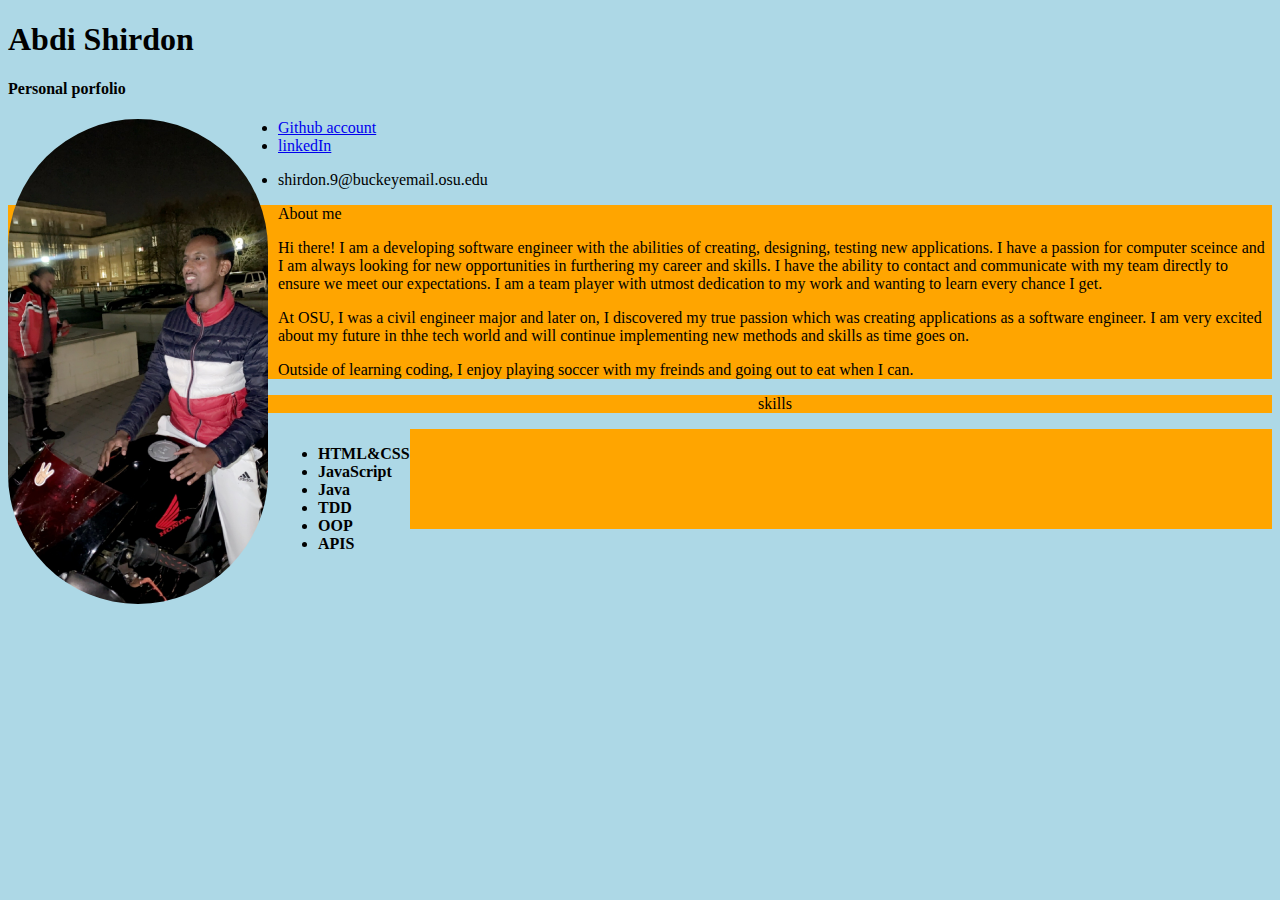
==== index.html @ e90bbd8a "partially completed personal portfolio" ====
<!DOCTYPE html>
<html lang="en">
  <head>
    <meta charset="UTF-8" />
    <meta http-equiv="X-UA-Compatible" content="IE=edge" />
    <meta name="viewport" content="width=device-width, initial-scale=1.0" />

    <link rel="stylesheet" href="style.css" />
    <link rel="stylesheet" href="./grid-columns.css">
    <title>Abdi Shirdon</title>
  </head>

  <body>
    <h1>Abdi Shirdon</h1>
    <h4>Personal porfolio </h4>
    <!-- <h2>It's basic...I know :(</h2> -->

    <img src="images/motorcylepic.jpeg"/>
    
    <!-- <a href="#about">Fun facts about me!</a> -->
   <ul>
    <li><a href="https://github.com/abdishirdon1">Github account</a></li>
    <li> <a href="www.linkedin.com/in/abdi-shirdon">linkedIn</a></li>
    <li><p> shirdon.9@buckeyemail.osu.edu</p></li>
   </ul>
    <!-- <a href="https://github.com/abdishirdon1">Github account</a>
    <a href="shirdon.9@buckeyemail.osu.edu">Email</a>
    <a href="www.linkedin.com/in/abdi-shirdon">linkedIn</a> -->

    
      <div id="about">About me
        <br class="space">
        
     <p>
      Hi there! I am a developing software engineer with the abilities of
      creating, designing, testing new applications. I have a passion for
      computer sceince and I am always looking for new opportunities in
      furthering my career and skills. I have the ability to contact and
      communicate with my team directly to ensure we meet our expectations. I am
      a team player with utmost dedication to my work and wanting to learn every
      chance I get.
      <P>At OSU, I was a civil engineer major and later on, I discovered my true passion which was creating applications as a software engineer. I am very excited about my future in thhe tech world and will continue implementing new methods and skills as time goes on.
      </P>
      
   
     <P>Outside of learning coding, I enjoy playing soccer with my freinds and going out to eat when I can. </P>
    </div>

    <div>
      <p class="skills">skills</p>
      <ul class="skills-list">
        <li>HTML&CSS</li>
        <li>JavaScript</li>
        <li>Java</li>
        <li>TDD</li>
        <li>OOP</li>
        <li>APIS</li>
      </ul>
    </div>


    <div class="flexbox-container">
      <div class="flexbox-item flexbox-item-1"></div>
      <div class="flexbox-item flexbox-item-2"></div>
      <div class="flexbox-item flexbox-item-3"></div>
    </div>

    </div>
  </body>
</html>
---- style.css ----
.flexbox-container {
  justify-content: space-around;
  display: flex;
}
.di .flexbox-item {
  width: 200px;
  margin: 10px;
  border: 3px solid #333;
  background-color: blue;
}
.flexbox-item-1 {
  min-height: 100px;
}
.flexbox-item-2 {
  min-height: 100px;
}
.flexbox-item-3 {
  min-height: 100px;
}

/* .about {
  height: 1000px;
} */

img {
  width: 260px;
  border-radius: 140px;
  float: left;
  margin-right: 10px;
}
h4 {
  float: center;
  font-weight: 100px;
}
h2 {
  float: left;
}
.skills-list {
  float: left;
  font-weight: bold;
}
.skills {
  text-align: center;
}
body {
  /* background-size: 150px; */
  background-color: lightblue;
}
div {
  background-color: orange;
}

div.first {
  opacity: 0.1;
}

div.second {
  opacity: 0.3;
}

div.third {
  opacity: 0.6;
}
h1 {
  margin-right: 200px;
}
.github {
  font-weight: bold;
}
.email {
  font-weight: bold;
}
.linkedIn {
  font-weight: bold;
}
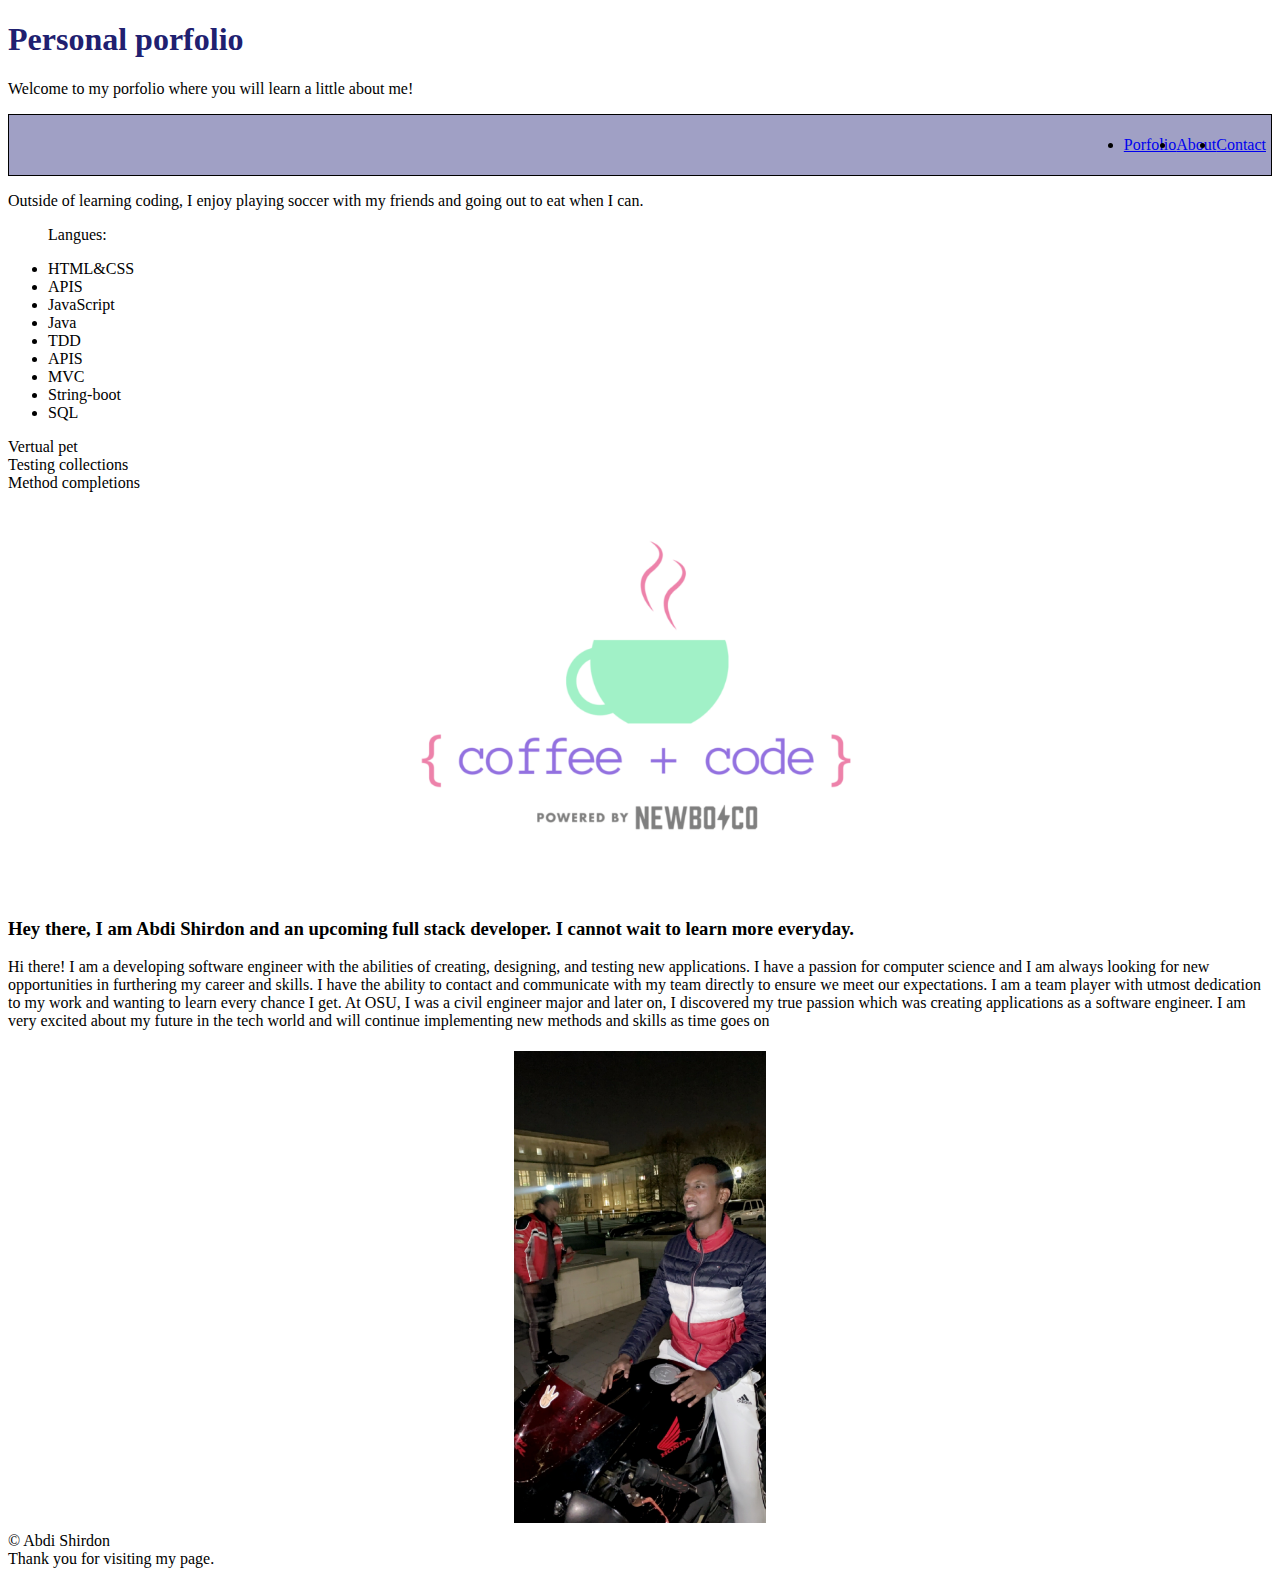
==== commit d7228729: "Initial commit" ====
--- a/index.html
+++ b/index.html
@@ -6,65 +6,76 @@
     <meta name="viewport" content="width=device-width, initial-scale=1.0" />
 
     <link rel="stylesheet" href="style.css" />
-    <link rel="stylesheet" href="./grid-columns.css">
-    <title>Abdi Shirdon</title>
+
+    <title>Abdi Shirdon's porfolio</title>
   </head>
+  <body>
+    <h1>Personal porfolio</h1>
+    <p>Welcome to my porfolio where you will learn a little about me!</p>
+    <nav class="navigation">
+      <ul class="nav-items">
+        <li><a href="#">Porfolio</a></li>
+        <li><a href="#">About</a></li>
+        <li><a href="#">Contact</a></li>
+      </ul>
+    </nav>
 
-  <body>
-    <h1>Abdi Shirdon</h1>
-    <h4>Personal porfolio </h4>
-    <!-- <h2>It's basic...I know :(</h2> -->
+    <p>
+      Outside of learning coding, I enjoy playing soccer with my friends and
+      going out to eat when I can.
+    </p>
 
-    <img src="images/motorcylepic.jpeg"/>
-    
-    <!-- <a href="#about">Fun facts about me!</a> -->
-   <ul>
-    <li><a href="https://github.com/abdishirdon1">Github account</a></li>
-    <li> <a href="www.linkedin.com/in/abdi-shirdon">linkedIn</a></li>
-    <li><p> shirdon.9@buckeyemail.osu.edu</p></li>
-   </ul>
-    <!-- <a href="https://github.com/abdishirdon1">Github account</a>
-    <a href="shirdon.9@buckeyemail.osu.edu">Email</a>
-    <a href="www.linkedin.com/in/abdi-shirdon">linkedIn</a> -->
+    <div class="list-of-languages">
+     
+      <ul class="skills-list">
+         <p>Langues:</p>
+        <li>HTML&CSS</li>
+        <li>APIS</li>
+        <li>JavaScript</li>
+        <li>Java</li>
+        <li>TDD</li>
+        <li>APIS</li>
+        <li>MVC</li>
+        <li>String-boot</li>
+        <li>SQL</li>
+      </ul>
+    </div>
 
-    
-      <div id="about">About me
-        <br class="space">
-        
-     <p>
+    <!-- projects here -->
+    <div class="flexbox-container">
+      <div class="flexbox-item flexbox-item-">Vertual pet</div>
+      <div class="flexbox-item flexbox-item-2">Testing collections</div>
+      <div class="flexbox-item flexbox-item-3">Method completions</div>
+    </div>
+
+    <div class="coffee-div">
+      <img
+        class="coffeeImage"
+        src="images/codeandcoffee.png"
+        alt="code and coffee picture"
+      />
+    </div>
+    <h3>
+      Hey there, I am Abdi Shirdon and an upcoming full stack developer. I
+      cannot wait to learn more everyday.
+    </h3>
+
+    <p>
       Hi there! I am a developing software engineer with the abilities of
-      creating, designing, testing new applications. I have a passion for
-      computer sceince and I am always looking for new opportunities in
+      creating, designing, and testing new applications. I have a passion for
+      computer science and I am always looking for new opportunities in
       furthering my career and skills. I have the ability to contact and
       communicate with my team directly to ensure we meet our expectations. I am
       a team player with utmost dedication to my work and wanting to learn every
-      chance I get.
-      <P>At OSU, I was a civil engineer major and later on, I discovered my true passion which was creating applications as a software engineer. I am very excited about my future in thhe tech world and will continue implementing new methods and skills as time goes on.
-      </P>
-      
-   
-     <P>Outside of learning coding, I enjoy playing soccer with my freinds and going out to eat when I can. </P>
-    </div>
+      chance I get. At OSU, I was a civil engineer major and later on, I
+      discovered my true passion which was creating applications as a software
+      engineer. I am very excited about my future in the tech world and will
+      continue implementing new methods and skills as time goes on
+    </p>
 
-    <div>
-      <p class="skills">skills</p>
-      <ul class="skills-list">
-        <li>HTML&CSS</li>
-        <li>JavaScript</li>
-        <li>Java</li>
-        <li>TDD</li>
-        <li>OOP</li>
-        <li>APIS</li>
-      </ul>
-    </div>
+    <img src="images/motorcylepic.jpeg" alt="picture" />
 
-
-    <div class="flexbox-container">
-      <div class="flexbox-item flexbox-item-1"></div>
-      <div class="flexbox-item flexbox-item-2"></div>
-      <div class="flexbox-item flexbox-item-3"></div>
-    </div>
-
-    </div>
+    <footer>&copy; <em id="date"></em>Abdi Shirdon</footer>
+    <footer>Thank you for visiting my page.</footer>
   </body>
 </html>
--- a/style.css
+++ b/style.css
@@ -1,75 +1,55 @@
-.flexbox-container {
-  justify-content: space-around;
-  display: flex;
-}
-.di .flexbox-item {
-  width: 200px;
-  margin: 10px;
-  border: 3px solid #333;
-  background-color: blue;
-}
-.flexbox-item-1 {
-  min-height: 100px;
-}
-.flexbox-item-2 {
-  min-height: 100px;
-}
-.flexbox-item-3 {
-  min-height: 100px;
+.container {
+  max-width: 1200px;
+  margin: 0 auto;
 }
 
-/* .about {
-  height: 1000px;
-} */
+.navigation {
+  border: 1px solid black;
+  background: rgb(160, 160, 197);
+  overflow: auto;
+  padding: 5px;
+}
 
-img {
-  width: 260px;
-  border-radius: 140px;
-  float: left;
-  margin-right: 10px;
+.nav-items {
+  /*  */
+  display: flex;
+  justify-content: flex-end;
+  padding: 0;
 }
-h4 {
-  float: center;
-  font-weight: 100px;
+
+h1 {
+  color: rgb(32, 32, 112);
 }
-h2 {
-  float: left;
+.nav-items ul li {
+  display: inline-block;
+  margin: 0 5px 0 5px;
 }
-.skills-list {
-  float: left;
-  font-weight: bold;
+.nav-items ul li a {
+  color: #ffffff;
 }
-.skills {
+.nav-items ul li a:hover {
+  color: blue;
+}
+.coffeeImage {
+  width: 60%;
   text-align: center;
 }
-body {
-  /* background-size: 150px; */
-  background-color: lightblue;
+.coffee-div {
+  display: flex;
+  justify-content: center;
 }
-div {
-  background-color: orange;
+.text-box p {
+  float: left;
+  background-color: lightgrey;
+  width: 300px;
+  border: 10px solid rgba(13, 12, 40, 0);
+  padding: 50px;
+  margin: 20px;
+  height: 88vh;
 }
 
-div.first {
-  opacity: 0.1;
+img{
+  width: 20%;
+  height: auto;
+  margin: 5px 40%; 
 }
-
-div.second {
-  opacity: 0.3;
-}
-
-div.third {
-  opacity: 0.6;
-}
-h1 {
-  margin-right: 200px;
-}
-.github {
-  font-weight: bold;
-}
-.email {
-  font-weight: bold;
-}
-.linkedIn {
-  font-weight: bold;
-}
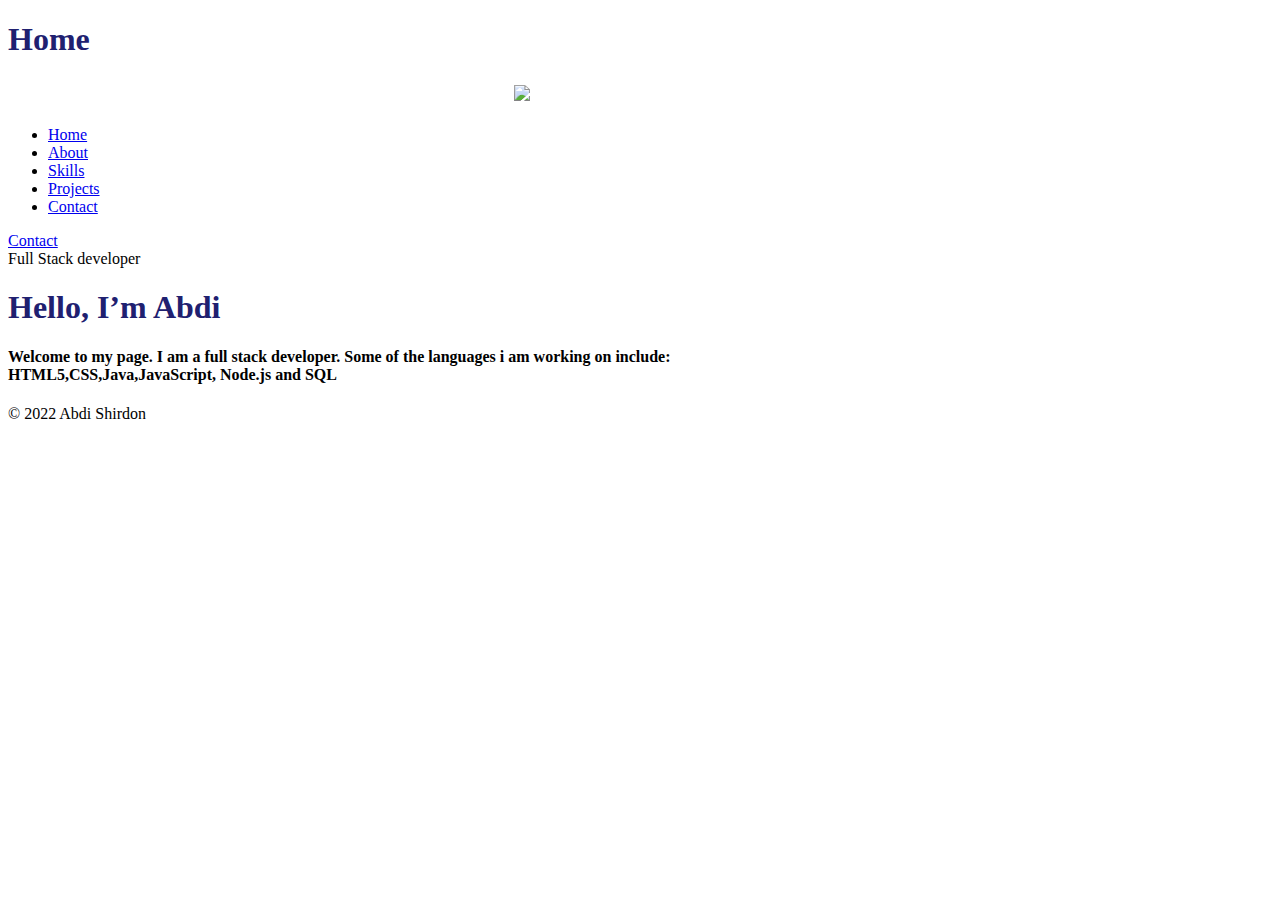
==== commit eeafc1b4: "final commit" ====
--- a/index.html
+++ b/index.html
@@ -7,75 +7,40 @@
 
     <link rel="stylesheet" href="style.css" />
 
-    <title>Abdi Shirdon's porfolio</title>
+    <title>index page</title>
   </head>
   <body>
-    <h1>Personal porfolio</h1>
-    <p>Welcome to my porfolio where you will learn a little about me!</p>
-    <nav class="navigation">
-      <ul class="nav-items">
-        <li><a href="#">Porfolio</a></li>
-        <li><a href="#">About</a></li>
-        <li><a href="#">Contact</a></li>
+    <article></article>
+   <h1>Home</h1> <!-- <p>this the home/index page</p> -->
+    <!-- <div class = "hero" </div> -->
+ 
+      <div class="hero">
+      <nav>
+          <img src="/images/newlogo.png" class="logo">
+          <ul>
+        <li><a href="index.html">Home</a></li>
+        <li><a href="About.html">About</a></li>
+        <li><a href="Skills.html">Skills</a></li>
+        <li><a href="projects.html">Projects</a></li>
+        <li><a href="Contact.html">Contact</a></li>
       </ul>
     </nav>
+    <a href="#" class="btn">Contact</a>
+        </nav>
+        <div class="contents">
+            <span class="title">Full Stack developer </span>
+            <h1>Hello, I’m <span>Abdi</span></h1>
+            <h4>Welcome to my page. I am a full stack developer. Some of the languages i am working on include: 
+              <br>HTML5,CSS,Java,JavaScript, Node.js and SQL</h4>
+              
+        
+            
+        </div>
+    </div>
+    <!-- <img width ="300px" height="600px"src="/images/motorcylepic.jpeg" alt="picture"> -->
+    <!-- </nav><h1>Hello, I’m <span>Abdi</span></h1> -->
+     <!-- <img src="images/motorcylepic.jpeg" alt="My picture" width="100" height="140"> -->
 
-    <p>
-      Outside of learning coding, I enjoy playing soccer with my friends and
-      going out to eat when I can.
-    </p>
-
-    <div class="list-of-languages">
-     
-      <ul class="skills-list">
-         <p>Langues:</p>
-        <li>HTML&CSS</li>
-        <li>APIS</li>
-        <li>JavaScript</li>
-        <li>Java</li>
-        <li>TDD</li>
-        <li>APIS</li>
-        <li>MVC</li>
-        <li>String-boot</li>
-        <li>SQL</li>
-      </ul>
-    </div>
-
-    <!-- projects here -->
-    <div class="flexbox-container">
-      <div class="flexbox-item flexbox-item-">Vertual pet</div>
-      <div class="flexbox-item flexbox-item-2">Testing collections</div>
-      <div class="flexbox-item flexbox-item-3">Method completions</div>
-    </div>
-
-    <div class="coffee-div">
-      <img
-        class="coffeeImage"
-        src="images/codeandcoffee.png"
-        alt="code and coffee picture"
-      />
-    </div>
-    <h3>
-      Hey there, I am Abdi Shirdon and an upcoming full stack developer. I
-      cannot wait to learn more everyday.
-    </h3>
-
-    <p>
-      Hi there! I am a developing software engineer with the abilities of
-      creating, designing, and testing new applications. I have a passion for
-      computer science and I am always looking for new opportunities in
-      furthering my career and skills. I have the ability to contact and
-      communicate with my team directly to ensure we meet our expectations. I am
-      a team player with utmost dedication to my work and wanting to learn every
-      chance I get. At OSU, I was a civil engineer major and later on, I
-      discovered my true passion which was creating applications as a software
-      engineer. I am very excited about my future in the tech world and will
-      continue implementing new methods and skills as time goes on
-    </p>
-
-    <img src="images/motorcylepic.jpeg" alt="picture" />
-
-    <footer>&copy; <em id="date"></em>Abdi Shirdon</footer>
-    <footer>Thank you for visiting my page.</footer>
+    <footer>&copy; 2022 <em id="date"></em>Abdi Shirdon</footer>
   </body>
 </html>
